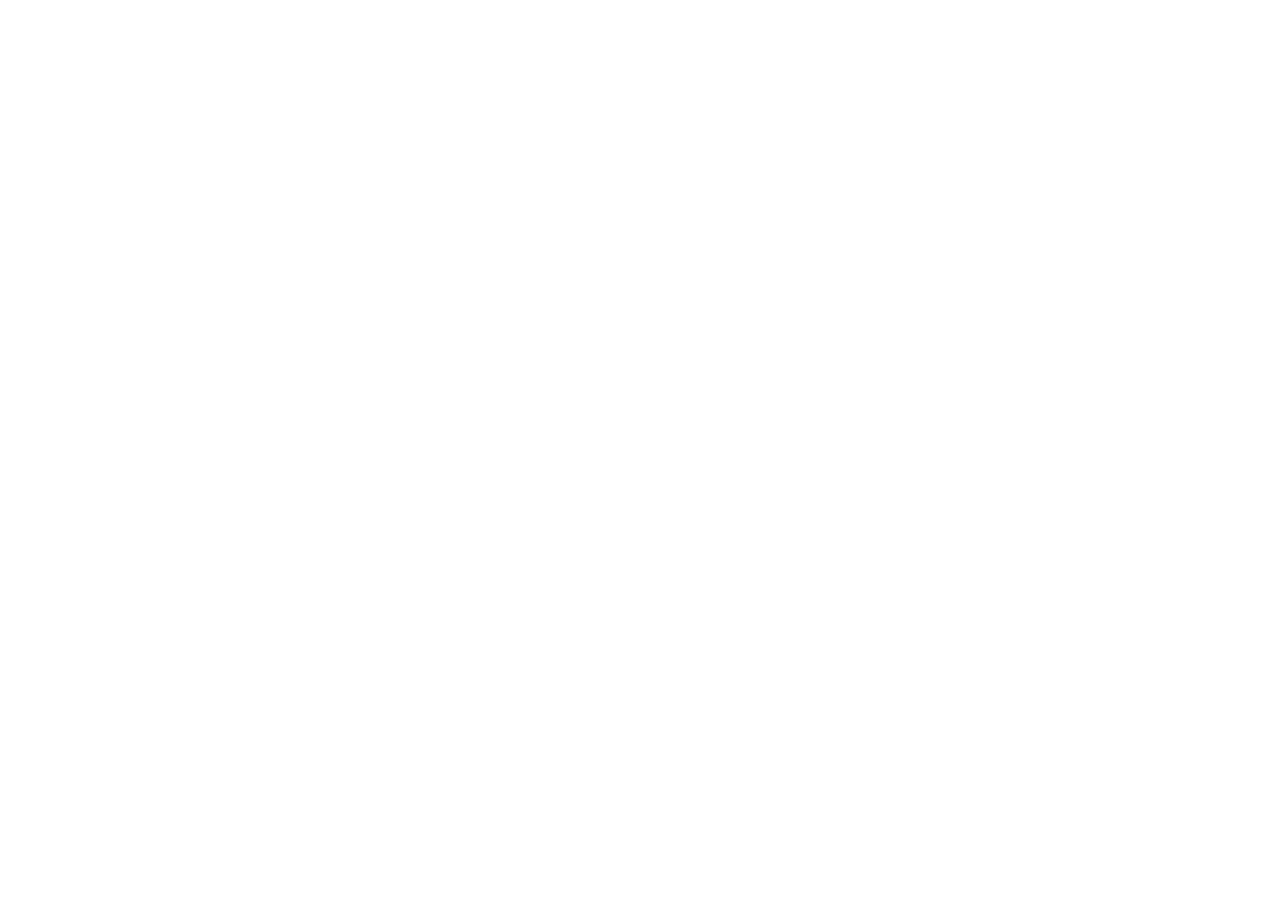
==== sobre.html @ a1048485 "att" ====
<!DOCTYPE html>
<html lang="pt-br">
<head>
    <meta charset="UTF-8">
    <meta http-equiv="X-UA-Compatible" content="IE=edge">
    <meta name="viewport" content="width=device-width, initial-scale=1.0">
    <title>Document</title>
</head>
<body>
    
</body>
</html>
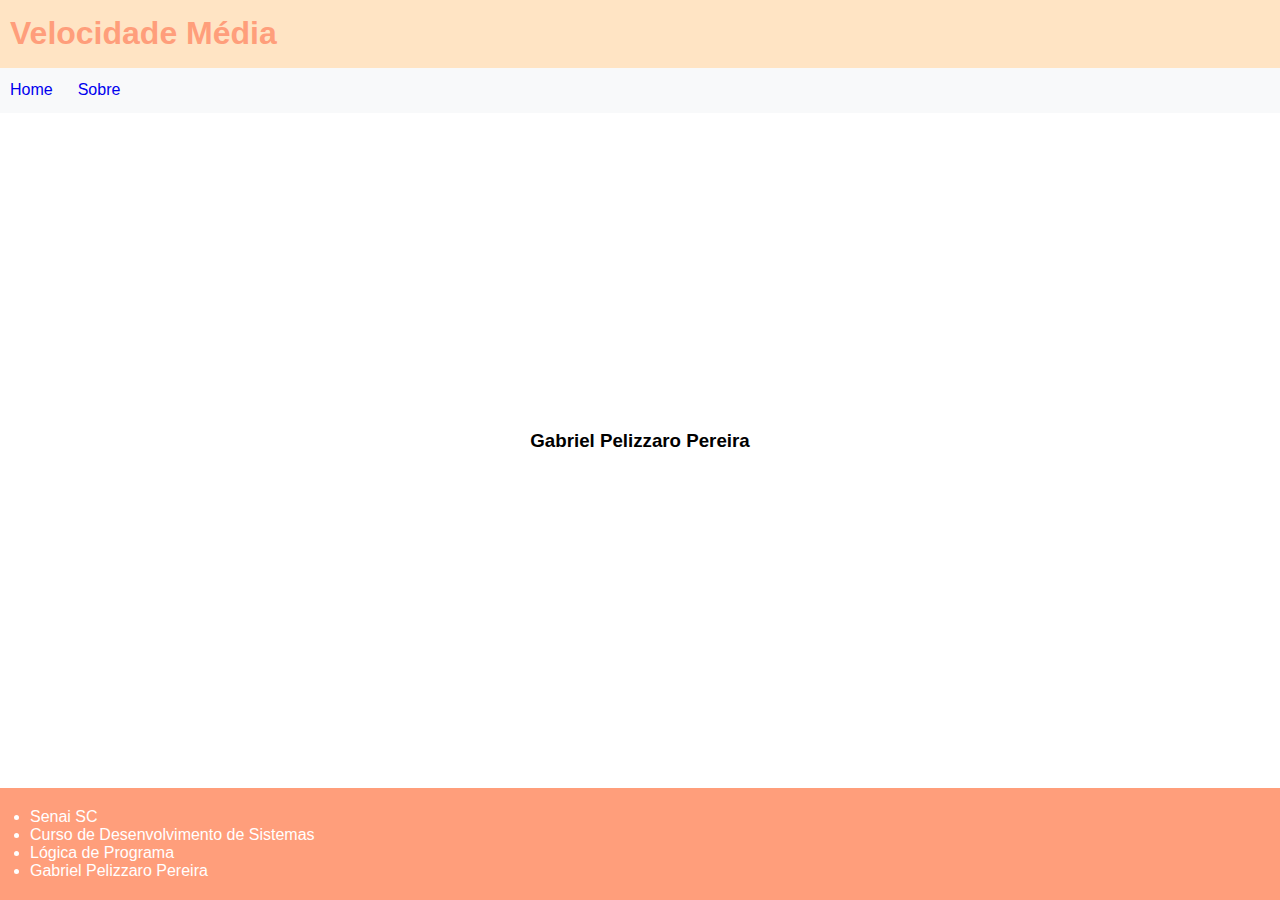
==== commit 57d71c70: "att" ====
--- a/sobre.html
+++ b/sobre.html
@@ -4,9 +4,34 @@
     <meta charset="UTF-8">
     <meta http-equiv="X-UA-Compatible" content="IE=edge">
     <meta name="viewport" content="width=device-width, initial-scale=1.0">
-    <title>Document</title>
+    <link rel="stylesheet" href="style.css">
+    <title>Sobre</title>
 </head>
 <body>
-    
+    <header class="navbar">
+        <h1>Velocidade Média</h1>
+        <nav class="nav">
+            <a href="./index.html">Home</a>
+            <a href="./sobre.html">Sobre</a>
+        </nav>
+    </header>
+    <div class="calculo">
+        <div>
+            <div>
+                <h3>Gabriel Pelizzaro Pereira</h3>
+                <p></p>
+            </div>
+            <img src="" alt="">
+        </div>
+    </div>
+    <footer>
+        <ul>
+            <li>Senai SC</li>
+            <li>Curso de Desenvolvimento de Sistemas</li>
+            <li>Lógica de Programa</li>
+            <li>Gabriel Pelizzaro Pereira</li>
+        </ul>
+    </footer>
+    <script src="./script.js"></script>
 </body>
 </html>--- a/style.css
+++ b/style.css
@@ -0,0 +1,129 @@
+html, body{
+    width: 100%;
+    height: 100%;
+    box-sizing: border-box;
+    padding: 0;
+    margin: 0;
+    overflow: hidden;
+}
+
+*{
+    margin: 0;
+    padding: 0;
+    font-family: sans-serif;
+}
+
+button{
+    background: none;
+    border: none;
+}
+
+.navbar{
+    width: 100%;
+    height: 12.5vh;
+    background-color: #FFE4C4;
+    display: flex;
+    flex-direction: column;
+    justify-content: space-between;
+}
+
+h1{
+    height: 100%;
+    display: flex;
+    align-items: center;
+    padding-left: 10px;
+    color: #FF9E7B;
+}
+
+.nav{
+    width: 100%;
+    min-height: 5vh;
+    background-color: #F8F9FA;
+    display: flex;
+    gap: 25px;
+    padding-left: 10px;
+    align-items: center;
+}
+
+a{
+    text-decoration: none;
+}
+
+.calculo{
+    display: flex;
+    flex-direction: column;
+    width: 100%;
+    align-items: center;
+    justify-content: center;
+    height: 75vh;
+    gap: 45px;
+}
+
+.box{
+    width: 30%;
+    border: 2px solid #FF9E7B;
+    border-radius: 15px;
+    padding: 15px;
+    display: flex;
+    flex-direction: column;
+    gap: 15px;
+}
+
+h2{
+    color: #FF9E7B;
+    background-color: #F5C88C;
+    padding-left: 10px;
+    border-radius: 10px;
+    height: 4vh;
+    display: flex;
+    align-items: center;
+}
+
+input{
+    border: 1px solid #FF9E7B;
+    border-radius: 10px;
+    height: 4vh;
+    padding-left: 15px;
+    transform: translateX(10px);
+}
+
+button{
+    background-color: #DEB887;
+    border: 1px solid #FF9E7B;
+    width: 5vw;
+    height: 4vh;
+    color: #FF9E7B;
+    transform: translateX(10px);
+    border-radius: 10px;
+    cursor: pointer;
+}
+
+#result{
+    background-color: #F5C88C;
+}
+
+#resultUser{
+    max-width: 100%;
+    min-height: 20vh;
+    border: 2px solid #FF9E7B;
+    border-radius: 15px;
+    padding: 15px;
+    display: flex;
+    flex-direction: column;
+    gap: 15px;
+}
+
+#eita{
+    gap: 10px;
+}
+
+footer{
+    width: 100%;
+    height: 12.5vh;
+    background-color: #FF9E7B;
+    display: flex;
+    flex-direction: row;
+    align-items: center;
+    padding-left: 30px;
+    color: white;
+}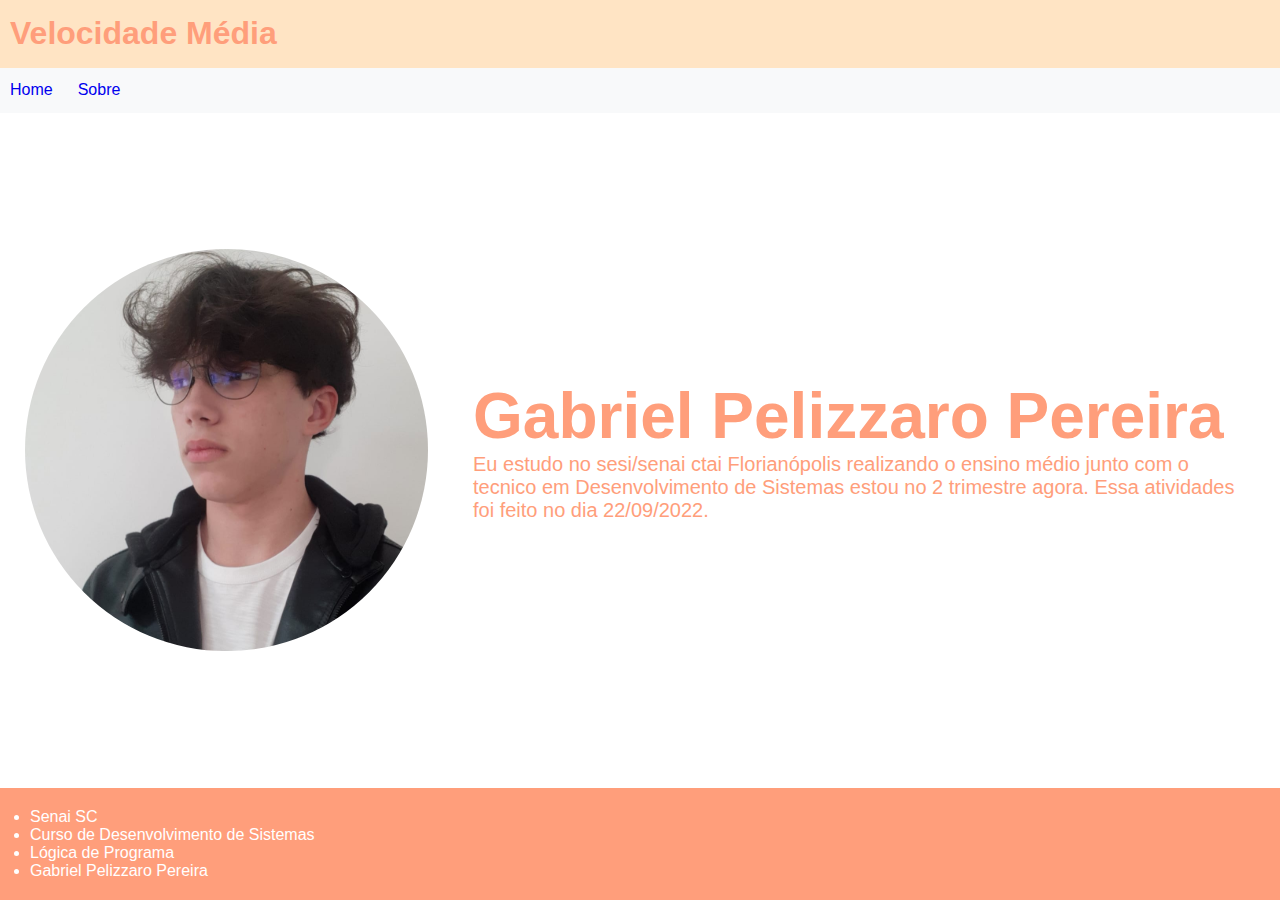
==== commit 41ee4bac: "att" ====
--- a/sobre.html
+++ b/sobre.html
@@ -16,12 +16,12 @@
         </nav>
     </header>
     <div class="calculo">
-        <div>
-            <div>
+        <div class="sobre">
+            <div class="texto">
                 <h3>Gabriel Pelizzaro Pereira</h3>
-                <p></p>
+                <p>Eu estudo no sesi/senai ctai Florianópolis realizando o ensino médio junto com o tecnico em Desenvolvimento de Sistemas estou no 2 trimestre agora. Essa atividades foi feito no dia 22/09/2022.</p>
             </div>
-            <img src="" alt="">
+            <img src="SobreEu.svg" alt="eu">
         </div>
     </div>
     <footer>
--- a/style.css
+++ b/style.css
@@ -56,7 +56,7 @@
     align-items: center;
     justify-content: center;
     height: 75vh;
-    gap: 45px;
+    gap: 5px;
 }
 
 .box{
@@ -126,4 +126,22 @@
     align-items: center;
     padding-left: 30px;
     color: white;
+}
+
+h3{
+    font-size: 4rem;
+    color: #FF9E7B;
+}
+
+p{
+    font-size: 1.25rem;
+    color: #FF9E7B;
+}
+
+.sobre{
+    display: flex;
+    flex-direction: row-reverse;
+    padding: 25px;
+    gap: 45px;
+    align-items: center;
 }